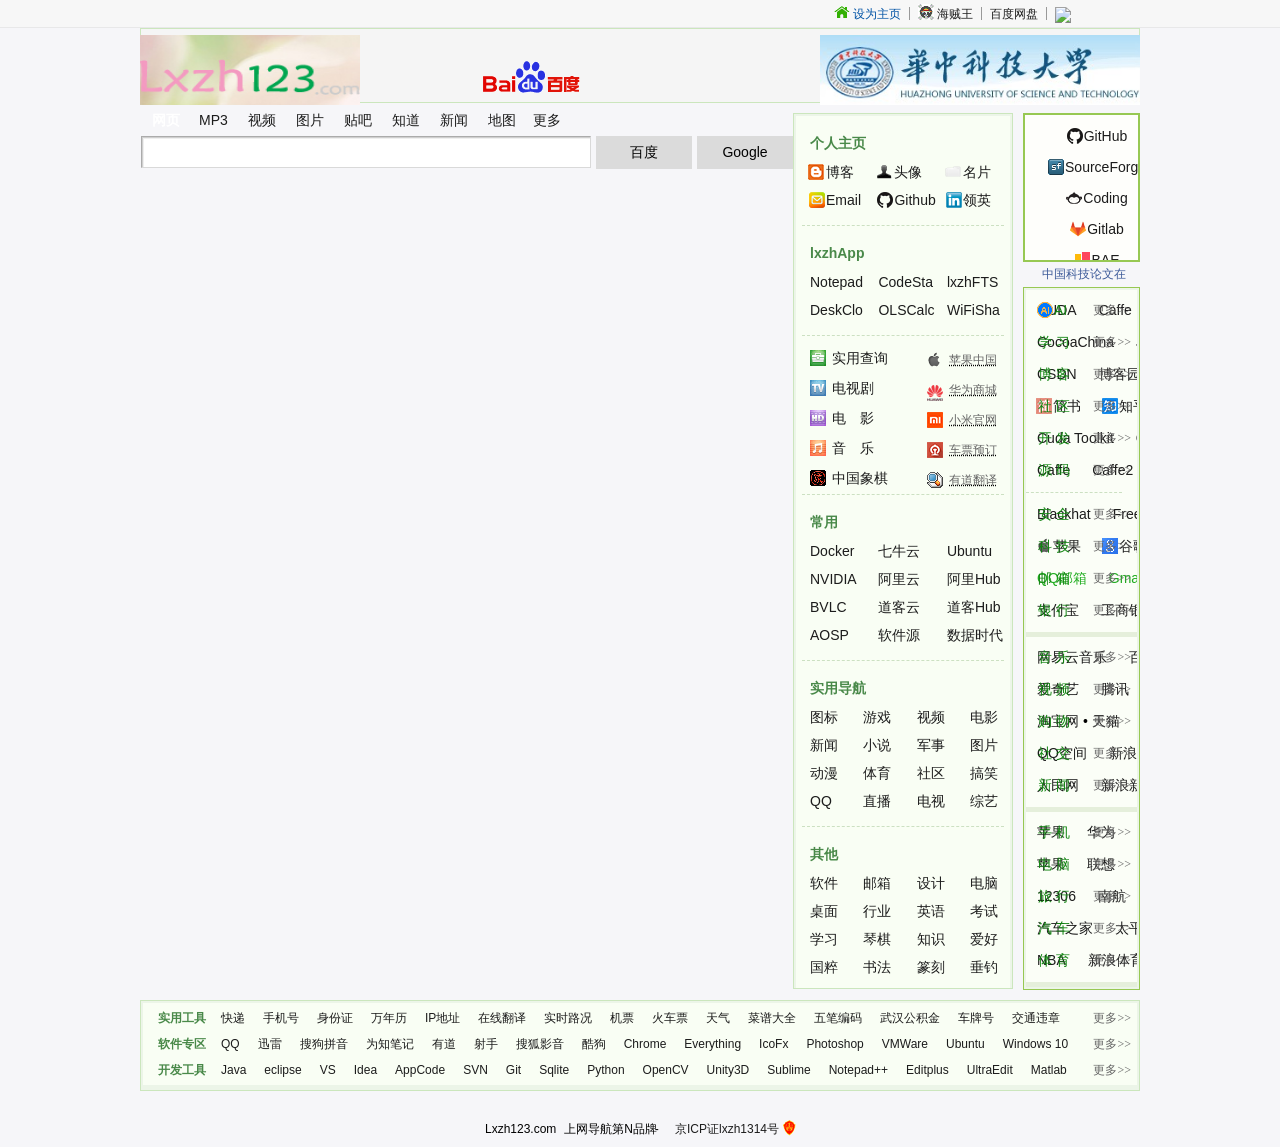
==== index.html @ 557d4f9e "remove huawei logo" ====
<!doctype html>
<html>
<head>
<meta http-equiv="Content-Type" content="text/html; charset=utf-8" />
<base target="_blank"></base>
<!--<base href="http://www.lxzh123.com/"></base>-->
<meta name="keywords" content="上网导航,网址大全,龙心之火的网址大全" />
<meta name="description" content="上网，从Lxzh123开始。">
<title>Lxzh123_上网从这里开始</title>

<link rel="stylesheet" type="text/css" href="css/main.css">
<script src="js/hao.js"></script>
<!--script src="http://s0.hao123img.com/index/js/hao_20120417.js"></script-->
<script>
var pageId = "hao123-indexnu"; 
var antic =(function(_){var A=((self!==top)||(!!window.opener))?1:0,$=encodeURIComponent(_.referrer);return{embed:A,ref:$}})(document);
Model.Global.UT && (Model.Global.UT.conf = {data: {level: 1,page: "index"}});
Model.Global.UT.send({type:"access",embed:antic.embed,ref:antic.ref,pageId:pageId});
</script> 
<script>
function searchGoogle(){
	var s= $("searchGroupInput");
	s.name="q";
	alert("123");
    document.searchGroupForm.action="http://www.google.com.hk/search";  
	document.searchGroupForm.method="get";
    document.searchGroupForm.submit();     
}
</script>
<meta name="360-site-verification" content="2e7af4d3f56caf834cfba0d3a001572e" />
</head>
<body>
<div class="box-userbar">
	<div class="box">
		 <div class="ft-l box-date">
        	<a href="http://app.baidu.com/365rili" title="点击查看万年历" hidefocus="true">
	        <ul id="dateBox"></ul>
            </a>
        </div>
        <div class="ft-r span-rows box-userbar_link">
		<span class="tc-blue"><a href="#"  onClick="this.style.behavior='url(#default#homepage)';this.setHomePage('http://www.lxzh123.com');" ><i class="i-home"></i>设为主页</a></span>
		<b class="space"></b>		
		<span><a target="_blank" href="http://www.iqiyi.com/lib/m_200067914.html" title="海贼王"><i class="i-onepiece"></i>海贼王</a></span>
		<b class="space"></b>
		<span><a target="_blank" href="http://pan.baidu.com/" title="百度网盘">百度网盘</a></span>
		<b class="space"></b>
		<span><a target="_blank" href="http://mail.qq.com/cgi-bin/qm_share?t=qm_mailme&email=lKWmp62soKykoqLU5eW69-v5" style="text-decoration:none;"><img src="http://rescdn.qqmail.com/zh_CN/htmledition/images/function/qm_open/ico_mailme_11.png"/></a></span>
		</div>
    </div>
</div>

<div class="box l-header" monkey="header">
	
	<div class="ft">
		<div class="ft-l l-header_l">
			<span  class="box-logo"> 
			<a href="http://www.lxzh123.com/" target="_blank"><img src="images/Logo.png" width="220" height="70" alt="龙心之火"></a>  
			</span>
		</div>
		
		<div class="ft-r l-header_r">
			<span  class="box-logo">  
			<a href="http://www.hust.edu.cn/" target="_blank">
				<img src="images/hust.png" width="320" height="70" alt="华中科技大学" border="0" style="display:block;">
			</a>  
			</span>
		</div>

		<!-- <div class="ft-m l-header_m">
		<span  class="box-logo">  
		<a href="http://www.huawei.com/" target="_blank"><img src="images/huawei_logo.jpg" width="262" height="70" alt="华为" border="0" style="display:block;"></a>  
		</span> -->
		<!-- </div> -->
	</div>
	<div class="box box-search clearfix">
    <div class="box-search_l">
        <a href="http://www.baidu.com/index.php" title="百度首页"><img id="searchGroupLogo" src="images/Baidu.png" width="97" height="32" alt="百度首页" /></a>
    </div>

    <dl class="box-search_c">
         <dt id="searchGroupTabs" class="box-search_tabs clearfix" monkey="search">
            <a class="cur" data-t="web" href="#" onClick="baidu.event.preventDefault(event)" hidefocus="true">网页</a>
            <a data-t="mp3" href="#" onClick="baidu.event.preventDefault(event)" hidefocus="true">MP3</a>
            <a data-t="video" href="#" onClick="baidu.event.preventDefault(event)" hidefocus="true">视频</a>
            <a data-t="image" href="#" onClick="baidu.event.preventDefault(event)" hidefocus="true">图片</a>
            <a data-t="tieba" href="#" onClick="baidu.event.preventDefault(event)" hidefocus="true">贴吧</a>
            <a data-t="zhidao" href="#" onClick="baidu.event.preventDefault(event)" hidefocus="true">知道</a>
            <a data-t="news" href="#" onClick="baidu.event.preventDefault(event)" hidefocus="true">新闻</a>
            <a data-t="map" href="#" onClick="baidu.event.preventDefault(event)" hidefocus="true">地图</a>
            <div class="box-search_more">
                <a id="searchGroupMoreTab" data-t="more" href="#" onClick="baidu.event.preventDefault(event)" hidefocus="true">更多</a>
            </div>
        </dt>
        <dd>
            <form id="searchGroupForm" action="http://www.baidu.com/s">
                <div class="box-search_input">
                    <b class="shadow-x"></b><b class="shadow-y"></b>
                    <input id="searchGroupInput" name="word" maxlength="100" type="text" autocomplete="off" />
                </div>
                <span class="corner box-search_btn clearfix"><b class="r"></b><b class="l"></b>
				<button id="searchGroupBtn" class="m" hidefocus="true" type="submit" action="http://www.baidu.com/s" onclick="location.href='http://www.baidu.com/s?word='+searchGroupInput.value">百度</button></span> 
				<span class="corner box-search_btn clearfix"><b class="r"></b><b class="l"></b>
				<button id="searchGroupGoogle" class="m" hidefocus="true" type="submit" action="http://www.gfsoso.com/q" onclick="location.href='http://www.gfsoso.com/?q='+searchGroupInput.value">Google</button></span> 
                <!--<span id="searchGroupParams" style="display:none">
				<input type="hidden" name="tn" value="sitehao123"></span>-->
                <span style="display:none" id="sugMonParam"></span>
            </form>
        </dd>
    </dl>
</div>

	<div class="box-fav b-edit" id="netsite" style="display:none"></div>
	<div class="box l-article clearfix">
		<div class="l-article_l">
			<div class="box-leftbar">
				<div class="box-leftbar_inner">
					
					<script>
						T.event.on(T.g("starBar"), "mouseover", function (e) {
							var e = e || window.event,
								el = e.target || e.srcElement;
							try {
								while (el && el.tagName.toUpperCase() != "LI") {
									el = el.parentNode;
								}
							} catch (e) {
							}
							if (!el) {
								return;
							}
							clearHover();
							T.addClass(el, "hover");
						});
						T.event.on(T.g("starBar"), "mouseout", function (e) {
							clearHover();
						});
						function clearHover() {
							var list = T.g("starBar").getElementsByTagName("li"),
								len = list.length,
								i = 0;
							for (; i < len; i++) {
								T.removeClass(list[i], "hover");
							}
						}
					</script>

					<dl class="corner box-sidebar" monkey="cool">
						<dt class="m"><span class="box-sidebar_title"><a href="personal/ljfresume.html" alt="个人简历">个人主页</a></span></dt>
							<dd class="m span-rows box-sidebar_app">
								<span class="infoa"><a class="infoa" href="http://blog.lxzh123.com"><i class="blog"></i>博客</a></span>
								<span class="infob"><a class="infob" href="personal/ljf_s.html"><i class="portrait"></i>头像</a></span>
								<span class="infoc"><a class="infoc" href="http://j.map.baidu.com/kiMcN"><i class="card"></i>名片</a></span>
							</dd>
							<dd class="m span-rows box-sidebar_app">
								<span class="infoa"><a class="infoa" href="http://mail.qq.com/cgi-bin/qm_share?t=qm_mailme&email=lKWmp62soKykoqLU5eW69-v5"><i class="qqmail"></i>Email</a></span>
								<span class="infob"><a class="infob" href="https://github.com/ljf1239848066"><i class="github"></i>Github</a></span>
								<span class="infoc"><a class="infoc" href="http://www.linkedin.com/in/jinfeng-lei-938574152/"><i class="linkedin"> </i>领英</a></span>
							</dd>
						</dl>
					</dl> 

					<div style="border-top:1px dashed #CCE0C2;margin:0 6px;line-height:0;height:0;font-size:0;"></div>
						<dl class="corner box-sidebar" monkey="cool">
							<dt class="m"><span class="box-sidebar_title"><a href="http://yun.baidu.com/#from=share_yun_logo">lxzhApp</a></span></dt>
								<dd class="m span-rows box-sidebar_app">
									<span><a href="http://pan.baidu.com/s/1gdFzUMJ">Notepad</a></span>
									<span><a href="http://pan.baidu.com/s/1o6A1Vz8">CodeSta</a></span>
									<span><a href="http://pan.baidu.com/s/1kTn71I3">lxzhFTS</a></span>
									<span><a href="http://pan.baidu.com/s/1ntC5RHv">DeskClo</a></span>
									<span><a href="http://pan.baidu.com/s/1ntBPVyL">OLSCalc</a></span>
									<span><a href="http://pan.baidu.com/s/1o6yqFeM">WiFiSha</a></span>
								</dd>
							</dl>
						</dl>
					
					<div style="border-top:1px dashed #CCE0C2;margin:0 6px;line-height:0;height:0;font-size:0;"></div>	
						<ul id="starBar" class="m box-starbar" monkey="star">
							<li><em><a href="http://life.hao123.com"><i class="i-tool"></i>实用查询</a></em>
							<acronym title=""><a href="http://www.apple.com/cn/"><i class="apple"></i>苹果中国</a></acronym></li>
							<li><em><a href="http://v.hao123.com/tv/"><i class="i-tv"></i>电视剧</a></em>
							<acronym title=""><a href="https://www.vmall.com"><i class="huawei"></i>华为商城</a></acronym></li>
							<li><em><a href="http://v.hao123.com/movie/"><i class="i-movie"></i>电　影</a></em>
							<acronym title=""><a href="http://www.xiaomi.com"><i class="mi"></i>小米官网</a></acronym></li>
							<li><em><a href="http://music.hao123.com/"><i class="i-music"></i>音　乐</a></em>
							<acronym title=""><a href="http://www.12306.cn/mormhweb/"><i class="train"></i>车票预订</a></acronym></li>
							<li><em><a href="http://www.4399.com/flash/36944_3.htm"><i class="chess"></i>中国象棋</a></em>
							<acronym title=""><a href="http://fanyi.youdao.com/"><i class="dic"></i>有道翻译</a></acronym></li>
						</ul>
					<div >

					<div style="border-top:1px dashed #CCE0C2;margin:0 6px;line-height:0;height:0;font-size:0;"></div>
						<dl class="corner box-sidebar" monkey="cool">
							<dt class="m"><span class="box-sidebar_title"><a href="https://hub.docker.com/">常用</a></span></dt>
								<dd class="m span-rows box-sidebar_app">
									<span><a href="https://hub.docker.com/">Docker</a></span>
									<span><a href="https://portal.qiniu.com/create">七牛云</a></span>
									<span><a href="https://www.ubuntu.com/">Ubuntu</a></span>

									<span><a href="https://hub.docker.com/u/nvidia/">NVIDIA</a></span>
									<span><a href="https://www.aliyun.com/">阿里云</a></span>	
									<span><a href="https://dev.aliyun.com/search.html">阿里Hub</a></span>

									<span><a href="https://hub.docker.com/u/bvlc/">BVLC</a></span>
									<span><a href="https://dashboard.daocloud.io/">道客云</a></span>
									<span><a href="https://hub.daocloud.io/">道客Hub</a></span>
									
									<span><a href="https://hub.docker.com/r/kylemanna/aosp/">AOSP</a></span>
									<span><a href="http://blog.csdn.net/u010053463/article/details/49300625">软件源</a></span>
									<span><a href="http://www.sjera.com/">数据时代</a></span>
								</dd>
							</dl>
						</dl>

					<div style="border-top:1px dashed #CCE0C2;margin:0 6px;line-height:0;height:0;font-size:0;"></div>
						<dl class="corner box-sidebar" monkey="cool">
							<dt class="m"><span class="box-sidebar_title"><a href="http://www.hao123.com/menu_ylxx">实用导航</a></span></dt>
							<dd class="m span-rows box-sidebar_content">
								<span><a href="http://sc.chinaz.com/tubiao/">图标</a></span>
								<span><a href="http://www.hao123.com/game">游戏</a></span>
								<span><a href="http://www.hao123.com/video">视频</a></span>
								<span><a href="http://v.hao123.com/movie/">电影</a></span>
								<span><a href="http://www.hao123.com/news">新闻</a></span>
								<span><a href="http://book.hao123.com/">小说</a></span>
								<span><a href="http://www.hao123.com/junshi">军事</a></span>
								<span><a href="http://www.hao123.com/image">图片</a></span>
								<span><a href="http://dongman.hao123.com/">动漫</a></span>
								<span><a href="http://www.hao123.com/sport">体育</a></span>
								<span><a href="http://www.hao123.com/shequ">社区</a></span>
								<span><a href="http://www.hao123.com/gaoxiao">搞笑</a></span>
								<span><a href="http://www.hao123.com/qq">QQ</a></span>
								<span><a href="http://www.hao123.com/live.htm">直播</a></span>
								<span><a href="http://v.hao123.com/tv/">电视</a></span>
								<span><a href="http://zongyi.hao123.com/">综艺</a></span>
							</dd>
						</dl>
						<div style="border-top:1px dashed #CCE0C2;margin:0 6px;line-height:0;height:0;font-size:0;"></div>
							<dl class="corner box-sidebar box-sidebar_last" monkey="cool">
								<dt class="m"><span class="box-sidebar_title"><a href="http://www.hao123.com/menu_other">其他</a></span></dt>
								<dd class="m span-rows box-sidebar_content">
									<span><a href="http://life.hao123.com/soft.html">软件</a></span>
									<span><a href="http://www.hao123.com/mail">邮箱</a></span>
									<span><a href="http://www.hao123.com/sheji">设计</a></span>
									<span><a href="http://www.hao123.com/hardware">电脑</a></span>
									<span><a href="http://www.hao123.com/desktop">桌面</a></span>
									<span><a href="http://www.hao123.com/zhiye">行业</a></span>
									<span><a href="http://www.hao123.com/campuseng">英语</a></span>
									<span><a href="http://www.hao123.com/exam">考试</a></span>
									<span><a href="http://www.hao123.com/eduhtm_qyqx">学习</a></span>
									<span><a href="http://www.hao123.com/yisiu">琴棋</a></span>
									<span><a href="http://www.hao123.com/wendang">知识</a></span>
									<span><a href="http://www.hao123.com/aihao">爱好</a></span>
									<span><a href="http://www.zhgc.com/index.asp">国粹</a></span>
									<span><a href="http://www.ccagov.com.cn/">书法</a></span>
									<span><a href="http://bbs.zgzkw.com/">篆刻</a></span>
									<span><a href="http://www.dy18023.com/">垂钓</a></span>
								</dd>
							</dl>				
					</div>
				</div>
			</div>
		</div>
		<div class="l-article_r">
			<div class="corner box-hot" monkey="hot">
				<div class="m span-rows box-hot_content">
					<span><a href="https://github.com/"><i class="github"></i>GitHub</a></span>
					<span><a href="http://sourceforge.net/"><i class="sourceforge"></i>SourceForge</a></span>
					<span><a href="https://coding.net"><i class="coding"></i>Coding</a></span>
					<span><a href="https://gitlab.com/"><i class="gitlab"></i>Gitlab</a></span>
					<span><a href="http://developer.baidu.com/"><i class="bae"></i>BAE</a></span>
					<span><a href="https://bitbucket.org"><i class="bitbucket"></i>BitBucket</a></span>
					
					<span><a href="http://www.baidu.com/"><i class="baidu"></i>百度</a></span>
					<span><a href="https://www.google.com.hk/"><i class="google"></i>谷歌</a></span>
					<span><a href="http://www.360sosou.com/"><i class="qihusoso"></i>好搜</a></span>
					<span><a href="http://www.sina.com.cn/"><i class="sina"></i>新浪</a></span>
					<span><a href="http://www.sohu.com/"><i class="sohu"></i>搜狐</a></span>
					<span><a href="http://www.163.com/"><i class="wangyi"></i>网易</a></span>
					
					<div style="border-top:1px dashed #CCE0C2;margin:5px 15px 6px 0;"></div>

					<span><a href="http://www.jd.com/"><i class="jd"></i>京东</a></span>
					<span><a href="https://www.taobao.com/"><i class="taobao"></i>淘宝</a></span>
					<span><a href="http://www.meituan.com/"><i class="meituan"></i>美团</a></span>
					<span><a href="http://translate.google.cn/"><i class="googletranslate"></i>翻译</a></span>
					<span><a href="http://fanyi.youdao.com/"><i class="youdao"></i>有道</a></span>
					<span><a href="http://www.10010.com/"><i class="liantong"></i>联通</a></span>
					
					<span><a href="https://mail.qq.com/" class="tc-green"><i class="qqmail"></i>邮箱</a></span>
					<span><a href="http://map.baidu.com/" class="tc-green"><i class="baidumap"></i>地图</a></span>
					<span><a href="http://www.weather.com.cn/" class="tc-green"><i class="weather"></i>天气</a></span>
					<span><a href="http://www.hao123.com/kdcx" class="tc-green"><i class="kuaidi"></i>快递</a></span>
					<span><a href="http://www.58.com/" class="tc-green"><i class="tongcheng"></i>同城</a></span>
					<span><a href="http://www.12306.cn/mormhweb/" class="tc-green"><i class="tielu"></i>12306</a></span>
					
				<!-- 
					<span><a href='http://www.hust.edu.cn/' target="_blank">华科大</a></span>
					<span><a href='http://www.lib.hust.edu.cn/index.nsf/index?openform' target='_blank'>图书馆</a></span>
					<span><a href='http://ftp.lib.hust.edu.cn/screens/opac.html' target='_blank'>公共查询系统</a></span>
					<span><a href='http://hub.hust.edu.cn/' target='_blank'>Hub系统</a></span>
					<span><a href='http://hudbt.hust.edu.cn/' target='_blank'>蝴蝶 HUDBT</a></span>
					<span><a href="http://www.hustonline.net/" class="">华中大在线</a></span>
					
					<span><a href="http://msdn.microsoft.com/library" class="">MSDN官网</a></span>
					<span><a href="http://www.oracle.com/cn/index.html" class="">Oracle中国</a></span>
					<span><a href="http://www.adobe.com/cn/" class="">Adobe中国</a></span>
					<span><a href="http://www.microsoft.com/en-us/default.aspx" class="">微软中国</a></span>
					<span><a href="http://www.php100.com/" class="">PHP100中文网</a></span>
					<span><a href="http://www.lenovo.com.cn/" class="">联想官网</a></span>
					
					<span><a href="http://www.baidu.com/" class="">百　度</a></span>
					<span><a href="http://www.gfsoso.com/" class="">谷　歌</a></span>
					<span><a href="http://www.sina.com.cn/" class="">新　浪</a></span>
					<span><a href="http://weibo.com/" class="">新浪微博</a></span>
					<span>
						<a href="http://www.qq.com/" class="hot-item-left em">腾讯</a>&#8226;
						<a href="http://qzone.qq.com/" class="hot-item-right em">QQ空间</a>
					</span>
					<span><a href="http://www.renren.com/" class="">人 人 网</a></span>
					
					<span><a href="http://www.taobao.com/" class="">淘宝网</a></span>
					<span><a href="http://life.hao123.com" class="">实用查询</a></span>
					<span><a href="http://www.hao123.com/ss/fy.htm" class="">在线翻译</a></span>
					<span><a href="http://v.hao123.com/tv/" class="">电视剧</a></span>
					<span><a href="http://v.hao123.com/movie/" class="">电影</a></span>
					<span><a href="http://music.hao123.com/" class="">音乐</a></span>
					
					<div style="border-top:1px dashed #CCE0C2;margin:5px 15px 6px 0;"></div>
					
					<span><a href="http://www.12306.cn/mormhweb/" class="tc-green">12306</a></span>
					<span><a href="http://www.weather.com.cn/" class="tc-green">中国天气网</a></span>
					<span><a href="http://fanyi.youdao.com/" class="tc-green">有道翻译</a></span>
					<span><a href="http://www.hao123.com/kdcx" class="tc-green">快递查询</a></span>
					<span><a href="http://www.10010.com/" class="tc-green">联通营业厅</a></span>
					<span><a href="http://www.ctrip.com/" class="tc-green">携程旅游</a></span>
					 -->
				</div>
			</div>

			<div class="span-rows box-adbar" monkey="ad">			
				<span><a href='http://www.paper.edu.cn/' target='_blank'>中国科技论文在线</a></span>
				<span><a href='http://www.cnki.com.cn/index.htm' target='_blank'>中国知网</a></span>
				<span><a href='http://scholar.google.com/' target='_blank'>谷歌学术搜索</a></span>
				<span><a href="http://www.hust.edu.cn/" target='_blank'>华中科技大学</a></span>
				<span><a href='http://www.paper.edu.cn/index.php/default/releasepaper/subject/430/材料科学' target='_blank'>材料科学</a></span>
				<span><a href='http://www.chinaitlab.com/ ' target='_blank'>中国IT实验室</a></span>		
			</div>
			<!-- sort 开始 -->
			<div class="box-sort" monkey="cool">
				<ul class="m span-rows box-sort_content">
					<li>
							<span class="box-sort_title"><a href="https://baike.baidu.com/item/人工智能/9180?fr=aladdin&fromid=25417&fromtitle=AI"><i class="ai"></i>AI</a></span>
							<span class="box-sort_more"><a href="tags.html">更多>></a></span>
							<span><a href="http://docs.nvidia.com/cuda/index.html">CUDA</a></span>
							<span><a href="http://caffe.berkeleyvision.org">Caffe</a></span>
							<span><a href="https://caffe2.ai/">Caffe2</a></span>
							<span><a href="http://www.tensorflow.org/">Tensorflow</a></span>
							<span><a href="http://mxnet.incubator.apache.org/">MxNet</a></span>
							<span><a href="http://pytorch.org/">PyTorch</a></span>
							<span><a href="http://cntk.codeplex.com/">CNTK</a></span>
							<span><a href="https://developer.nvidia.com/digits/">Digist</a></span>
							<span><a href="http://deeplearning.net/software/theano/">Theano</a></span>
							<span><a href="http://torch.ch/">Torch </a></span>
							<span><a href="app/netscope/quickstart.html">Netscope</a></span>
					</li>
					<li>
						<span class="box-sort_title"><a href="http://www.hao123.com/game">学 习</a></span>
						<span class="box-sort_more"><a href="http://www.hao123.com/eduhtm_qyqx">更多>></a></span>
						<span><a href="http://www.cocoachina.com/">CocoaChina</a></span>
						<span><a href="http://www.java3z.com/cwbwebhome/index.html">Java</a></span>
						<span><a href="http://www.cyuyan.com.cn/">C语言</a></span>
						<span><a href="http://www.cplusplus.com/">C++</a></span>
						<span><a href="http://www.studycs.com/html/index.html">C#</a></span>
						<span><a href="http://www.w3school.com.cn/">HTML</a></span>
						<span><a href="http://www.android-study.com/">Android</a></span>
						<span><a href="http://www.ilovematlab.cn/forum.php">Matlab</a></span>
						<span><a href="http://msdn.microsoft.com/zh-cn/windowsphone/">WP8 </a></span>
						<span><a href="http://technet.microsoft.com/zh-cn/sqlserver/default.aspx ">SQL Server</a></span>
						<!--  <span><a href="http://www.k7000.com/ ">UG学堂</a></span>  -->
					</li>
					<li>
						<span class="box-sort_title"><a href="http://blog.lxzh123.com/">博 客</a></span>
						<span class="box-sort_more"><a href="http://www.baidu.com/s?word=blog">更多>></a></span>
						<span><a href="http://www.csdn.net/">CSDN</a></span>
						<span><a href="http://www.cnblogs.com/">博客园</a></span>
						<span><a href="http://www.51cto.com/">51CTO</a></span>
						<span><a href="http://www.iteye.com/">ITeye</a></span>
						<span><a href="http://blog.chinaunix.net/">ChinaUnix</a></span>
						<span>
							<a href="http://www.eoeandroid.com/portal.php">Android</a>
							<b class="space"></b>
							<a href="http://ios.eoe.cn/portal.php">IOS</a>
						</span>
						<span><a href="http://www.apkbus.com/">APKBUS</a></span>
						<span><a href="http://programmer.org.cn/">Programmer</a></span>
					</li>
					<li>
						<span class="box-sort_title"><a href="https://www.zhihu.com/">社 区</a></span>
						<span class="box-sort_more"><a href="http://www.baidu.com/s?word=blog">更多>></a></span>
						<span><a href="http://www.jianshu.com/"><i class="jianshu"></i>简书</a></span>
						<span><a href="https://www.zhihu.com/"><i class="zhihu"></i>知乎</a></span>
						<span><a href="https://juejin.im/">掘金</a></span>
						<span><a href="http://36kr.com/">36氪</a></span>
						<span><a href="http://www.ruguoapp.com/">即刻</a></span>
						<span><a href="https://stackoverflow.com/">Stack Overflow</a></span>
						<span><a href="https://segmentfault.com/">SegmentFault</a></span>
						<span><a href="http://www.codeproject.com/">Code Project</a></span>
					</li>
					<li>
						<span class="box-sort_title"><a href="https://www.zhihu.com/">开 发</a></span>
						<span class="box-sort_more"><a href="http://www.baidu.com/s?word=blog">更多>></a></span>
						<span><a href="http://docs.nvidia.com/cuda/">Cuda Toolkit</a></span>
						<span><a href="http://www.cplusplus.com/doc/tutorial/">C++</a></span>
						<span><a href="https://www.python.org/doc/">Python</a></span>
						<span><a href="https://docs.oracle.com/javase/9/">Java</a></span>
						<span><a href="https://msdn.microsoft.com/zh-cn/library/mt481462(v=vs.110).aspx">C#</a></span>
						<span><a href="http://www.cocos2d-x.org/docs/api-ref/">cocos2d</a></span>
						<span><a href="https://developer.android.google.cn/index.html">Android</a></span>
						<span><a href="https://developer.apple.com/">Apple</a></span>
						<span><a href="https://developer.microsoft.com/zh-cn/">Microsoft</a></span>
						<span><a href="https://hexo.io/docs/">Hexo</a></span>
					</li>
					<li>
						<span class="box-sort_title"><a href="https://www.zhihu.com/">源 码</a></span>
						<span class="box-sort_more"><a href="https://github.com">更多>></a></span>
						<span><a href="https://github.com/BVLC/caffe">Caffe</a></span>
						<span><a href="https://github.com/caffe2/caffe2">Caffe2</a></span>
						<span><a href="https://github.com/NVIDIA/caffe">NV Caffe</a></span>
						<span><a href="https://github.com/tensorflow/tensorflow">Tensorflow</a></span>
						<span><a href="https://github.com/apache/incubator-mxnet">MxNet</a></span>
						<span><a href="https://androidos.codingsky.com">Android</a></span>
						<span><a href="https://opensource.apple.com">MacOS</a></span>
						<span><a href="https://github.com/tensorflow/tensorflow/tree/master/tensorflow/contrib/lite">TF Lite</a></span>
						<span><a href="https://github.com/facebook/react-native">React</a></span>
					</li>

					<div style="border-top:1px dashed #CCE0C2;margin:5px 15px 6px 0;"></div>

					<li>
						<span class="box-sort_title"><a href="http://cve.scap.org.cn">安 全</a></span>
						<span class="box-sort_more"><a href="http://cve.mitre.org">更多>></a></span>
						<span><a href="https://www.blackhat.com">Blackhat</a></span>
						<span><a href="http://www.freebuf.com">Freebuf</a></span>
						<span><a href="https://www.vulbox.com">漏洞盒子</a></span>
						<span><a href="https://www.anquanke.com">安全客</a></span>
						<span><a href="https://www.pediy.com">看雪学院</a></span>
						<span><a href="http://www.cnnvd.org.cn">CNNVD</a></span>
						<span><a href="https://greysec.net/">GreySec</a></span>
						<span><a href="https://hackforums.net/">Hack Forums</a></span>
						
					</li>
					<li>
						<span class="box-sort_title"><a href="http://www.hao123.com/s?word=IT">科 技</a></span>
						<span class="box-sort_more"><a href="http://www.baidu.com/s?word=IT">更多>></a></span>
						<span><a href="http://www.apple.com/"><i class="apple-1"></i>苹果</a></span>
						<span><a href="http://www.google.com.hk/"><i class="google"></i>谷歌</a></span>
						<span><a href="http://www.microsoft.com/"><i class="microsoft"></i>微软</a></span>
						<span><a href="http://www.qq.com/"><i class="tencent"></i>腾讯</a></span>
						<span><a href="http://www.baidu.com/"><i class="baidu"></i>百度</a></span>
						<span><a href="http://www.huawei.com/"><i class="huawei"></i>华为</a></span>
						<span><a href="http://www.sohu.com/"><i class="sohu"></i>搜狐</a></span>
						<span><a href="http://www.163.com/"><i class="wangyi"></i>网易</a></span>
						<span><a href="https://weibo.com"><i class="sina"></i>新浪</a></span>
						<span><a href="http://www.taobao.com/"><i class="taobao"></i>淘宝</a></span>
					</li>
					<li>
						<span class="box-sort_title"><a href="http://www.hao123.com/mail"> 邮 箱</a></span>
						<span class="box-sort_more"><a href="http://www.hao123.com/mail">更多>></a></span>
						<span><a href="http://mail.qq.com/" class="tc-green">QQ邮箱</a></span>
						<span><a href="https://mail.google.com/" class="tc-green">Gmail</a></span>
						<span><a href="http://mail.163.com/" class="tc-green">163邮箱</a></span>
						<span><a href="http://mail.126.com/">126邮箱</a></span>
						<span><a href="http://www.hotmail.com/">Hotmail</a></span>
						<span><a href="http://exmail.qq.com/login">企业邮箱</a></span>
						<span><a href="http://mail.sina.com.cn/">新浪邮箱</a></span>
						<span><a href="http://mail.10086.cn/">139邮箱</a></span>
					</li>
					<li>
						<span class="box-sort_title"><a href="http://www.hao123.com/bank">银 行</a></span><span class="box-sort_more"><a href="http://www.hao123.com/bank">更多>></a></span>
						<span><a href="http://www.alipay.com/">支付宝</a></span>
						<span><a href="http://www.icbc.com.cn/">工商银行</a></span>
						<span><a href="http://www.boc.cn/">中国银行</a></span>
						<span><a href="http://www.ccb.com/">建设银行</a></span>
						<span><a href="http://www.abchina.com/">农业银行</a></span>
						<span><a href="http://www.psbc.com/portal/zh_CN/index.html">邮政储蓄银行</a></span>
						<span><a href="http://www.cmbchina.com/">招商银行</a></span>
						<span><a href="http://www.bankcomm.com/">交通银行</a></span>
					</li>
				</ul>
				<ul class="m span-rows box-sort_content">
					<li>
						<span class="box-sort_title"><a href="http://music.hao123.com/">音 乐</a></span>
						<span class="box-sort_more"><a href="http://music.hao123.com/">更多>></a></span>
						<span><a href="http://music.163.com/">网易云音乐</a></span>
						<span><a href="http://music.baidu.com/">百度音乐</a></span>
						<span><a href="http://www.kugou.com/">酷狗音乐</a></span>
						<span><a href="http://www.kuwo.cn/">酷我音乐</a></span>
						<span><a href="http://y.qq.com/">QQ音乐</a></span>
						<span><a href="http://www.ximalaya.com/">喜马拉雅</a></span>
						<span><a href="http://www.yinyuetai.com/">音悦台</a></span>
						<span><a href="http://yuedu.fm/">悦读FM</a></span>
					</li>
					<li>
						<span class="box-sort_title"><a href="http://www.hao123.com/video">视 频</a></span>
						<span class="box-sort_more"><a href="http://www.hao123.com/video">更多>></a></span>
						<span><a href="http://www.iqiyi.com/">爱奇艺</a></span>
						<span><a href="http://v.qq.com/">腾讯</a></span>
						<span><a href="http://www.youku.com/">优酷网</a></span>
						<span><a href="http://tv.sohu.com/">搜狐</a></span>
						<span><a href="http://www.tudou.com/">土豆网</a></span>
						<span><a href="http://www.pptv.com/">PPTV</a></span>
						<span><a href="http://www.xunlei.com/">迅雷</a></span>
						<span><a href="http://www.bttiantang.com/">BT天堂</a></span>
						<span><a href="https://www.youtube.com/">YouTube</a></span>
					</li>
					<li>
						<span class="box-sort_title"><a href="http://gouwu.hao123.com/">购 物</a></span>
						<span class="box-sort_more"><a href="http://gouwu.hao123.com/">更多>></a></span>
						<span>
							<a href="http://www.taobao.com/" class="sort-item-left">淘宝网</a>&#8226;
							<a href="http://www.tmall.com/" class="sort-item-right">天猫</a>
						</span>
						<span><a href="http://www.jd.com/">京东商城</a></span>
						<span><a href="http://www.amazon.cn/">亚马逊</a></span>
						<span><a href="http://www.gome.com.cn/">国美在线</a></span>
						<span><a href="http://www.suning.com/">苏宁易购</a></span>
						<span><a href="http://www.meituan.com/">美团网</a></span>
						<span><a href="http://www.nuomi.com/">百度糯米</a></span>
						<span><a href="http://www.dangdang.com/">当当网</a></span>
					</li>
					
					<li>
						<span class="box-sort_title"><a href="http://www.hao123.com/shequ">社 交</a></span>
						<span class="box-sort_more"><a href="http://www.hao123.com/shequ">更多>></a></span>
						<span><a href="http://qzone.qq.com/">QQ空间</a></span>
						<span><a href="http://weibo.com/">新浪微博</a></span>
						<span><a href="http://www.renren.com/">人人网</a></span>
						<span><a href="http://www.facebook.com/">Facebook</a></span>
						<span><a href="https://twitter.com/">Twitter</a></span>
						<span><a href="http://www.diandian.com/">点点网</a></span>
						<span><a href="http://tieba.baidu.com/">百度贴吧</a></span>
						<span><a href="http://www.newsmth.net/nForum/#!mainpage">水木社区</a></span>
					</li>
					<li>
						<span class="box-sort_title"><a href="http://www.hao123.com/news">新 闻</a></span>
						<span class="box-sort_more"><a href="http://www.hao123.com/stocknew.htm">更多>></a></span>
						<span><a href="http://www.people.com.cn/">人民网</a></span>
						<span><a href="http://news.sina.com.cn/">新浪新闻</a></span>
						<span><a href="http://news.qq.com/">腾讯新闻</a></span>
						<span><a href="http://news.sohu.com/">搜狐新闻</a></span>
						<span><a href="http://www.huanqiu.com/">环球网</a></span>
						<span><a href="http://cn.reuters.com/">路透中文网</a></span>
						<span><a href="http://www.gov.cn/">中国政府网</a></span>
						<span><a href="http://news.ifeng.com/">凤凰资讯</a></span>
					</li>
				</ul>
				<ul class="m span-rows box-sort_content">
					<li>
						<span class="box-sort_title"><a href="http://www.hao123.com/mobile">手 机</a></span>
						<span class="box-sort_more"><a href="http://www.hao123.com/mobile">更多>></a></span>
						<span><a href="http://www.apple.com/cn/iphone/">苹果</a></span>
						<span><a href="http://www.vmall.com/">华为</a></span>
						<span><a href="http://www.mi.com/">小米</a></span>
						<span><a href="http://www.samsung.com/cn/consumer/mobile-phones/smart-phone/">三星</a></span>
						<span><a href="http://www.meizu.com/">魅族</a></span>
						<span>
							<a href="http://www.vivo.com.cn/" class="sort-item-left">vivo</a>&#8226;
							<a href="http://www.oppo.com/cn/" class="sort-item-right">oppo</a>
						</span>
						<span><a href="http://www.oneplus.cn/">一加</a></span>
						<span><a href="http://www.smartisan.com/">锤子</a></span>
						<span><a href="http://www.htc.com/cn/">HTC</a></span>
						<span><a href="http://www.lenovo.com.cn/">联想</a></span>
						<span><a href="http://www.ztedevice.com.cn/">中兴</a></span>
						<span><a href="http://www.coolpad.com/">酷派</a></span>
						<!-- <span><a href="http://www.lemall.com/phone.html/">乐视</a></span>
						<span><a href="http://www.xiaolajiao.com">小辣椒</a></span>  -->
					</li>
					<li>
						<span class="box-sort_title"><a href="http://www.hao123.com/hardware">电 脑</a></span>
						<span class="box-sort_more"><a href="http://www.hao123.com/hardware">更多>></a></span>
						<span><a href="http://www.apple.com.cn/ ">苹果</a></span>
						<span><a href="http://www.lenovo.com.cn/">联想</a></span>
						<span><a href="http://www.asus.com.cn/">华硕</a></span>
						<span><a href="http://www.acer.com.cn/">宏基</a></span>
						<span><a href="http://www.dell.com.cn/">戴尔</a></span>
						<span><a href="http://www.hp.com/">惠普</a></span>
						<span><a href="http://www.zol.com.cn/">中关村</a></span>
						<span><a href="http://www.pconline.com.cn/">太平洋</a></span>
						<span><a href="http://tech.sina.com.cn/digital/">新浪数码</a></span>
						<span><a href="http://www.pcpop.com/">泡泡网</a></span>
						<span><a href="http://www.it168.com/ ">IT168</a></span>
					</li>
					<li>
						<span class="box-sort_title"><a href="http://lvyou.hao123.com/">旅 行</a></span>
						<span class="box-sort_more"><a href="http://lvyou.hao123.com/">更多>></a></span>
						<span><a href="http://www.12306.cn/">12306 </a></span>
						<span><a href="http://www.csair.com/cn/index.shtml">南航 </a></span>
						<span><a href="http://www.qunar.com/">去哪儿网</a></span>
						<span><a href="http://www.lvmama.com/">驴妈妈旅游</a></span>
						<span><a href="http://www.elong.com/">艺龙网</a></span>
						<span><a href="http://www.ctrip.com/">携程旅行网</a></span>
						<span><a href="http://www.alitrip.com/">阿狸旅行</a></span>
						<span><a href="http://lvyou.baidu.com/">百度旅游</a></span>
						<span><a href="http://www.ilvxing.com/">爱旅游</a></span>

					</li>
					<li>
						<span class="box-sort_title"><a href="http://www.hao123.com/auto">汽 车</a></span>
						<span class="box-sort_more"><a href="http://www.hao123.com/auto">更多>></a></span>
						<span><a href="http://www.autohome.com.cn/">汽车之家</a></span>
						<span><a href="http://www.pcauto.com.cn/">太平洋汽车</a></span>
						<span><a href="http://auto.sina.com.cn/">新浪汽车</a></span>
						<span><a href="http://www.bitauto.com/?WT.mc_id=hao123kz">易车网</a></span>
						<span><a href="http://www.xcar.com.cn/">爱卡汽车</a></span>
						<span><a href="http://auto.sohu.com/">搜狐汽车</a></span>
						<span><a href="http://www.cheshi.com/">网上车市</a></span>
						<span><a href="http://auto.ifeng.com/">凤凰汽车</a></span>
					</li>
					<li>
						<span class="box-sort_title"><a href="http://www.hao123.com/sport">体 育</a></span>
						<span class="box-sort_more"><a href="http://www.hao123.com/sport">更多>></a></span>
						
						<span><a href="http://china.nba.com/">NBA</a></span>
						<span>
							<a href="http://sports.sina.com.cn/" class="sort-item-left">新浪体育</a>&#8226;
							<a href="http://sports.sina.com.cn/nba/" class="sort-item-right">NBA</a></span>
							
						<span><a href="http://sports.qq.com/">腾讯体育</a></span>
						<span><a href="http://sports.sohu.com/">搜狐体育</a></span>
						<span><a href="http://sports.cntv.cn/">CCTV5直播</a></span>
						<span><a href="http://sports.163.com/">网易体育</a></span>
						<span><a href="http://sports.cn.yahoo.com/">雅虎体育</a></span>
						<span><a href="http://www.bokett.com/tt/bottw.asp">国球网</a></span>
					</li>
				</ul> 
			</div>
			<!-- sort结束 -->
		</div>
	</div>

	<div class="box box-bottom" monkey="footer">
		<div class="box-tools">
			<ul class="m span-rows box-tools_content">
				<li>
					<span class="box-tools_title"><a href="http://life.hao123.com/">实用工具</a></span>
					<span class="box-tools_more"><a href="http://life.hao123.com/">更多>></a></span>
					<span><a href="/haoserver/kuaidi.htm">快递</a></span>
					<span><a href="http://cn.hao123.com/sjhmcx">手机号</a></span>
					<span><a href="http://app.baidu.com/ip138_id/index.asp">身份证</a></span>
					<span><a href="http://cn.hao123.com/rili">万年历</a></span>
					<span><a href="http://www.ip138.com/">IP地址</a></span>
					<span><a href="http://www.hao123.com/ss/fy.htm">在线翻译</a></span>
					<span><a href="http://map.baidu.com/fwmap/zt/traffic/index.html">实时路况</a></span>
					<span><a href="http://www.qunar.com/">机票</a></span>
					<span><a href="http://www.12306.cn/mormhweb/">火车票</a></span>
					<span><a href="http://www.weather.com.cn/static/html/weather.shtml">天气</a></span>
					<span><a href="http://tools.2345.com/meishi/">菜谱大全</a></span>
					<span><a href="http://www.52wubi.com/wbbmcx/">五笔编码</a></span>
					<span><a href="http://www.whgjj.org.cn/">武汉公积金</a></span>
					<span><a href="http://tools.2345.com/carlist.htm/">车牌号</a></span>
					<span><a href="http://www.whjg.gov.cn:8082/wzxxcx/query/carQuery.jsp">交通违章</a></span>
				</li>
				<li>
					<span class="box-tools_title"><a href="http://life.hao123.com/soft.html">软件专区</a></span>
					<span class="box-tools_more"><a href="http://life.hao123.com/soft.html">更多>></a></span>
					<span><a href="http://im.qq.com">QQ</a></span>
					<span><a href="http://dl.xunlei.com/">迅雷</a></span>
					<span><a href="http://pinyin.sogou.com/">搜狗拼音</a></span>
					<span><a href="http://www.wiz.cn">为知笔记</a></span>
					<span><a href="http://cidian.youdao.com">有道</a></span>
					<span><a href="http://splayer.org">射手</a></span>
					<span><a href="http://tv.sohu.com/app/">搜狐影音</a></span>
					<span><a href="http://download.kugou.com">酷狗</a></span>
					<span><a href="http://www.google.cn/chrome">Chrome</a></span>
					<span><a href="http://www.voidtools.com">Everything</a></span>
					<span><a href="http://icofx.ro">IcoFx</a></span>
					<span><a href="http://www.skycn.com/soft/37757.html">Photoshop</a></span>
					<span><a href="https://my.vmware.com/web/vmware/info/slug/desktop_end_user_computing/vmware_fusion/7_0?wd=&eqid=c2a4897700008bf70000000355ba3c6f">VMWare</a></span>
					<span><a href="https://www.ubuntu.com/download/alternative-downloads">Ubuntu</a></span>
					<span><a href="http://bbs.pcbeta.com/viewthread-1655405-1-1.html">Windows 10</a></span>
				</li>
				<li>
					<span class="box-tools_title"><a href="http://life.hao123.com/soft.html">开发工具</a></span>
					<span class="box-tools_more"><a href="http://life.hao123.com/soft.html">更多>></a></span>
					<span><a href="http://www.oracle.com/technetwork/java/javase/downloads/jdk8-downloads-2133151.html">Java</a></span>
					<span><a href="http://www.eclipse.org/">eclipse</a></span>
					<span><a href="https://www.visualstudio.com/downloads/download-visual-studio-vs">VS</a></span>
					<span><a href="http://www.jetbrains.com/idea/">Idea</a></span>
					<span><a href="http://www.jetbrains.com/objc/">AppCode</a></span>
					<span><a href="http://tortoisesvn.net/downloads.html">SVN</a></span>
					<span><a href="http://git-scm.com/download/">Git</a></span>
					<span><a href="http://www.sqlite.org/download.html">Sqlite</a></span>
					<span><a href="https://www.python.org/downloads/">Python</a></span>
					<span><a href="http://opencv.org">OpenCV</a></span>
					<span><a href="http://unity3d.com">Unity3D</a></span>
					<span><a href="http://www.sublimetext.com">Sublime</a></span>
					<span><a href="https://notepad-plus-plus.org">Notepad++</a></span>
					<span><a href="https://www.editplus.com">Editplus</a></span>
					<span><a href="http://www.ultraedit.com/downloads/uex.html">UltraEdit</a></span>
					<!--<span><a href="http://www.axure.com">Axure RP</a></span>-->
					<span><a href="http://www.mathworks.com">Matlab</a></span>
					
				</li>
			</ul>	
		</div>
	</div>

	<div class="box l-footer">
		<p class="span-rows box-copyright"><span style="margin:0 4px;*margin-top:-2px;margin-top:-2px\0">Lxzh123.com</span><span style="margin:0 4px">上网导航第N品牌</span> - <span style="margin-right: 4px"><a href="http://www.miibeian.gov.cn/">京ICP证lxzh1314号<i class="i-papers"></i></a></span></p>
	</div>
</div>
</body>
<script src="js/model.js"></script>
<!--script src="http://s0.hao123img.com/index/js/model_20120503.js"></script-->
<script>
    var UA2Config = { id: "hao123-index", action: "http://www.hao123.com/images/", rate: 100 };
    T.cookie.move('HAOMAILSV');
    T.cookie.move('HAOMAILUN');
    T.cookie.move('STO');
    T.dom.ready(function () {
        H.index.netsite("netsite");
    });
    T.on(window, 'load', function () {
        var FLASH_ID_KEY = "FLASHID",
            BAIDU_ID_KEY = "BAIDUID",
            LAST_ACCESS_KEY = "LAT",
            expires = new Date, lastAccessTime, accessCookie = [];
		lastAccessTime = (new RegExp("(^| )" + LAST_ACCESS_KEY + "=([^;]*)(;|\x24)")).exec(document.cookie);
		if(lastAccessTime){
			lastAccessTime = lastAccessTime[2];
		}
		accessCookie.push(LAST_ACCESS_KEY , "=", +expires, "; path=/");
		expires.setTime(expires.getTime() + 1000*60*60*24*365);
		accessCookie.push("; expires=",	expires.toGMTString(), "; domain=hao123.com");
		document.cookie = accessCookie.join('');
        Model.Index.flashStorage.init(function(){
            var storage, flashId, baiduId;
            storage = Model.Index.flashStorage;
            flashId = storage.getValue(FLASH_ID_KEY);
            if(!flashId){
			 	baiduId = (new RegExp("(^| )" + BAIDU_ID_KEY + "=([^;]*)(;|\x24)")).exec(document.cookie);
				if(baiduId){
					flashId = baiduId[2];
					storage.setValue(FLASH_ID_KEY, flashId);
				}
            }
			if(flashId){
				document.cookie = FLASH_ID_KEY + "=" + flashId + "; path=/; expires=" + expires.toGMTString() + "; domain=hao123.com";
				Model.Global.UT.send({type:"flash",embed:antic.embed,ref:antic.ref,pageId:pageId,lastAccess:lastAccessTime || 0});
			}
        });
		var sg = Model.Index.searchGroup();
        Model.Index.mail();
        Model.Index.weather.init();
        Model.Global.setHomePage.bind('setHomeLink');
        T.sio.load.js('http://s0.hao123img.com/global/js/widget/widget_20120424.js');
        /*百度一下统计，词频统计*/
		
        T.on(T.g('searchGroupBtn'), 'mouseup', function () {
            Model.Global.UT.send({ type: "submit", position: sg.getCurTabValue(), title: T.g('searchGroupInput').value, pageId: pageId, btnclick: 1 });
        });
		T.on(T.g('searchGroupGoogle'), 'mouseup', function () {
			var s= $("searchGroupInput");
			s.name="q";
			document.searchGroupForm.action="http://www.gfsoso.com/search";  
			document.searchGroupForm.method="get";
			document.searchGroupForm.submit();  
            //Model.Global.UT.send({ type: "submit", position: , title: T.g('searchGroupInput').value, pageId: pageId, btnclick: 1 });
        });
        T.on(T.g('searchGroupInput'), 'keydown', function (e) {
            e = e || window.event;
            if (e.keyCode == 13) {
               Model.Global.UT.send({ type: "submit", position: sg.getCurTabValue(), title: T.g('searchGroupInput').value, pageId: pageId });
            }
        });
    });
	var arrBaiduAds = []; T.sio.load.js("http://a.baidu.com/ecom?di=214&tm=baidufsbanner", function () { if (arrBaiduAds["214"] == undefined) return; T.g("ads214").innerHTML = arrBaiduAds["214"] });

    window.onload = function () {
        if (document.URL.indexOf("?no") > 0 && T.cookie.get("STO"))
            T.cookie.del("STO");
    }
    T.g("box-hotspot") && T.on("box-hotspot", "click", function (e) {
        var els = T.G("box-hotspot").getElementsByTagName("a"),
		len = els.length,
		i = 0,
		el;
        e = e || window.event;
        el = e.target || e.srcElement;
        for (; i < len; i++) {
            if (els[i] == el) {
                var sTitle = el.innerHTML;
                Model.Global.UT.send({ type: "click", position: "hotspot", title: sTitle });
            }
        }
    });
</script>
</html>
---- css/main.css ----
body,p,b,dl,dd,table,td,th,input,button,textarea,xmp,pre,img,form,div,ul,ol,li,h1,h2,h3,h4,h5,h6{margin:0;padding:0;}
img,iframe,acronym{border:0;}ol,ul,li{list-style:none;}
img,input,label,button{vertical-align:middle;}
table{border-collapse:collapse;border-spacing:0;width:100%;}
address,caption,cite,code,dfn,em,strong,th,var,b,i{font-style:normal;font-weight:normal;}
button,input,select,textarea{font-size:100%;}
body{_zoom:expression(function(el){document.execCommand('BackgroundImageCache',false,true);el.style.zoom = "1";}(this));}
button{cursor:pointer;}::-moz-focus-inner{border:0;padding:0;margin:0;}:focus{outline:none;}
body{font:14px/1.14 Arial;background:#F6F6F9 url(http://s0.hao123img.com/index/images/body_bg.png) repeat-x 0 27px;}
a{color:#1C1C1C;text-decoration:none;}a:hover{color:#f30;text-decoration:underline;}
b{font-size:0;display:block;overflow:hidden;-moz-user-select:none;}
i{display:inline-block;_display:inline;zoom:1;cursor:pointer;position:relative;width:16px;height:16px;background:url(../images/logoset.png) no-repeat;}
.i-home{background-position:0 -16px;}
.i-tool{background-position:-16px -16px;}
.i-tv{background-position:-32px -16px;}
.i-movie{background-position:-48px -16px;}
.i-music{background-position:-64px -16px;}
.i-game{background-position:-80px -16px;}
.i-onepiece{background-position:-96px -16px;}
.i-papers{background-position:-112px -16px;}
.mi{background-position:0 0px;}
.apple{background-position:-16px 0px;}
.train{background-position:-32px 0px;}
.dic{background-position:-48px 0px;}
.chess{background-position:-64px 0px;}
.blog{background-position:-80px 0px;top:3px;right:2px;}
.portrait{background-position:-96px 0px;top:3px;right:2px;}
.card{background-position:-112px 0px;top:3px;right:2px;}
.apple-1{background-position:-16px 0px;top:3px;}
.google{background-position:-128px 0px;top:3px;right:1px;}
.microsoft{background-position:-144px 0px;top:3px;right:1px;}
.alibaba{background-position:-160px 0px;top:3px;right:1px;}
.tencent{background-position:-176px 0px;top:3px;right:1px;}
.baidu{background-position:-192px 0px;top:3px;right:1px;}
.huawei{background-position:-208px 0px;top:3px;right:1px;}
.sohu{background-position:-224px 0px;top:3px;right:1px;}
.wangyi{background-position:-240px 0px;top:3px;right:1px;}
.sina{background-position:-256px 0px;top:3px;right:1px;}
.taobao{background-position:-272px 0px;top:3px;right:1px;}
.googletranslate{background-position:-288px 0px;top:3px;right:1px;}
.liantong{background-position:-304px 0px;top:3px;right:1px;}
.github{background-position:-128px -16px;top:3px;right:1px;}
.sourceforge{background-position:-144px -16px;top:3px;right:1px;}
.coding{background-position:-160px -16px;top:3px;right:1px;}
.clock{background-position:-176px -16px;top:3px;right:1px;}
.jd{background-position:-192px -16px;top:3px;right:1px;}
.sae{background-position:-208px -16px;top:3px;right:1px;}
.googlecode{background-position:-224px -16px;top:3px;right:1px;}
.bae{background-position:-240px -16px;top:3px;right:1px;}
.qihusoso{background-position:-256px -16px;top:3px;right:1px;}
.baidumap{background-position:-272px -16px;top:3px;right:1px;}
.qqmail{background-position:-288px -16px;top:3px;right:1px;}
.meituan{background-position:-304px -16px;top:3px;right:1px;}
.weather{background-position:0px -32px;top:3px;right:1px;}
.kuaidi{background-position:-16px -32px;top:3px;right:1px;}
.tongcheng{background-position:-32px -32px;top:3px;right:1px;}
.tielu{background-position:-32px 0px;top:3px;right:1px;}
.youdao{background-position:-48px 0px;top:3px;right:1px;}
.zhihu{background-position:-48px -32px;top:3px;right:1px;}
.jianshu{background-position:-64px -32px;top:3px;right:1px;}
.ai{background-position:-80px -32px;top:3px;right:1px;}
.linkedin{background-position:-96px -32px;top:3px;right:1px;}
.gitlab{background-position:-112px -32px;top:3px;right:1px;}
.bitbucket{background-position:-128px -32px;top:3px;right:1px;}

.tc-red,.tc-red a{color:#F85050!important;}
.tc-green,.tc-green a{color:#1EAC1E!important;}
.tc-blue,.tc-blue a{color:#0053a5!important;}
b.space{display:inline-block;_display:inline;zoom:1;height:13px;width:0;position:relative;top:2px;border-left:1px solid #999;}
.ft{float:inherit;}
.ft-l{float:left;}
.ft-m{text-align:center;}
.ft-r{float:right;width:320px;}
.clearfix{zoom:1;}
.clearfix:before,.clearfix:after{content:"";display:table;}
.clearfix:after{clear:both;}
.corner b{width:5px;height:5px;}
.corner .l{float:left;_margin-right:-3px;}
.corner .r{float:right;_margin-left:-3px;}
.corner .m{width:auto;}.span-rows{letter-spacing:-.3em;*letter-spacing:normal;word-spacing:-.5em;}
.span-rows span{display:inline-block;vertical-align:top;letter-spacing:normal;}
.span-rows span a{letter-spacing:normal;word-spacing:normal;vertical-align:baseline;}
.sug-wrap{position:absolute;white-space:nowrap;overflow:hidden;top:30px;left:-1px;border:1px solid #817F82;background:#fff;width:448px;color:#1C1C1C;z-index:999;}
.sug-shim{position:absolute;top:-1px;left:-1px;z-index:-1;filter:alpha(opacity="0");width:420px;height:232px;}
.sug-wrap ol{font:bold 14px/21px verdana;cursor:default;}
.sug-wrap li{padding:1px 6px;padding-left:8px;}
.sug-wrap .sug-sub{color:#999;font-size:12px;font-weight:normal;padding-left:5px;}
.sug-wrap .sug-select{background:#E2EAFF;}
.sug-wrap .sug-query{font-weight:normal;}
.sug-wrap .sug-querynull{font-weight:normal;}
.l-header{overflow:hidden;}
.box-date{height:28px;}
.l-header_m{_margin:0 auto;}
.l-header_l{_margin-right:-3px;}
.l-header_r{_margin-left:-3px;}
.l-article_l{float:left;width:220px;margin-right:10px;_margin-right:7px;}
.l-article_r{overflow:hidden;zoom:1;}
.l-footer{text-align:center;font-size:12px;padding-top:20px;}
.box{width:1000px;margin:0 auto;}
.box-userbar{height:27px;font-size:12px;min-width:1000px;overflow:hidden;color:#666;background:#F7F7F7 url(http://s1.hao123img.com/index/images/main1.png) repeat-x 0 0;border-bottom:1px solid #E8E8E9;}
.box-userbar .box{line-height:27px;}
.box-userbar_link{line-height:28px;margin-right:-6px;}
.box-userbar_link span{margin:0 8px;vertical-align:baseline;}
.box-userbar_link a{color:#1C1C1C;}
.box-userbar_link a:hover{color:#f30;}
.box-userbar_link .i-home{float:left;margin-right:3px;_margin-right:0;top:4px;}@-moz-document url-prefix(){.box-userbar_link .i-home{top:5px;}}
.box-userbar_link .i-onepiece{float:left;margin-right:3px;_margin-right:0;top:4px;}@-moz-document url-prefix(){.box-userbar_link .i-onepiece{top:5px;}}
.box-banner{border:1px solid #E8E8E8;margin-top:9px;display:inline-block;}
.box-logo{display:inline-block;width:220px;height:80px;}
.box-logo img{margin-top:7px;}
.box-date{width:300px;text-align:left;white-space:nowrap;font-size:12px;font-family:Arial;line-height:23px;}
.box-date_ymd{margin-top:3px;}.box-date a:hover{border:none;text-decoration:none;color:#1C1C1C;}
.box-date a:hover *{text-decoration:underline;color:#1C1C1C;}
.box-date ul{cursor:pointer;display:inline-block;_display:inline;zoom:1;}
.box-date_ymd span{font-size:14px;}.box-search{border:1px solid #CBE6BD;margin-bottom:10px;_overflow:hidden;background:#F5F5F5 url(http://s1.hao123img.com/index/images/search2.png) repeat-x 0 -29px;padding-top:6px;width:998px;height:67px;}
.box-search_l{float:left;overflow:hidden;position:relative;width:220px;height:58px;margin-right:9px;}
.box-search_l img{position:absolute;right:0;bottom:0;}
.box-search_c{float:left;}
.box-search_tabs a{float:left;text-align:center;line-height:25px;width:49px;height:28px;margin-right:-1px;}
.box-search_tabs a:hover{text-decoration:none;color:#1C1C1C;}
.box-search_tabs a.cur{background:url(http://s1.hao123img.com/index/images/search2.png) no-repeat 0 0;color:#fff!important;font-weight:bold;cursor:default;}
.box-search_input{float:left;position:relative;background:#fff;z-index:99;cursor:text;height:30px;border:1px solid #ABABAB;border-right-color:#D9D9D9;border-bottom-color:#D9D9D9;}
.box-search_input input{border:none;background:none;width:441px;height:18px;margin-top:6px;*margin-top:5px;font:16px arial;padding-left:7px;}
.box-search_input b{font-size:0;display:block;position:absolute;-moz-user-select:none;}
.box-search_input .shadow-x{border-left:1px solid #CFCFCF;border-right:1px solid #EFEFEF;height:100%;}
.box-search_input .shadow-y{left:1px;border-top:1px solid #CFCFCF;border-bottom:1px solid #EFEFEF;width:447px;}
.box-search_btn{_display:inline;zoom:1;overflow:hidden;float:left;width:96px;margin-left:5px;background:#DBDBDB url(http://s1.hao123img.com/index/images/search2.png) repeat-x 0 -104px;}
.box-search_btn .l,.box-search_btn .r{margin-right:0;background:#DBDBDB url(http://s1.hao123img.com/index/images/search2.png) no-repeat -43px -172px;width:3px;height:33px;}
.box-search_btn .r{background-position:-39px -172px;}
.box-search_btn .m{border:none;background:none;float:left;width:90px;height:33px;line-height:33px;}
.box-search_btn_click .l{background-position:-35px -172px;}
.box-search_btn_click .r{background-position:-39px -172px;}
.box-search_btn_click{background-position:0 -138px;}
.box-search_more{overflow:hidden;_margin-left:-3px;_display:inline;zoom:1;width:56px;background:url(http://s1.hao123img.com/index/images/search2.png) no-repeat 43px -174px;position:relative;z-index:99;}
.box-search_more a{text-align:left;margin-left:8px;}.box-search_more_wrap{position:absolute;z-index:99;width:60px;line-height:23px;text-align:center;_overflow-y:hidden;_padding-bottom:2px;}
.box-search_more_wrap .shadow{background:#000;opacity:.15;filter:alpha(opacity=15);position:absolute;top:2px;left:2px;position:absolute;width:60px;z-index:-1;height:60px;display:block;position:absolute;z-index:99;width:100%;height:100%;_height:3000px;}
.box-search_more_wrap .content{position:relative;z-index:100;border:1px solid #817F82;background:#fff;}
.box-search_more_wrap a{zoom:1;display:block;}
.box-search_more_wrap a:hover{background:#E2EAFF;color:#1C1C1C;font-weight:bold;text-decoration:none;}
.box-search_r{float:right;position:relative;overflow:hidden;width:170px;height:58px;}
.box-search_notice{font-size:12px;text-align:right;margin-top:6px;padding-right:5px;}
.box-hotword{display:inline;vertical-align:bottom;position:absolute;bottom:5px;white-space:nowrap;font:normal 12px/1.231 宋体!important;margin-left:15px;}
.box-hotword span{margin:0 9px;}
.box-hotword a{color:#666;}
.box-leftbar{border:1px solid #CBE6BD;padding:2px;background:#ECF5E8;height:870px;overflow:hidden;}
.box-leftbar_inner{background:#F9FEF4;overflow:hidden;width:214px;}
.box-sidebar{background:#F9FEF4;padding:12px 0 11px 9px;margin:0 5px;width:214px;}
.box-sidebar_title{display:block;line-height:30px;}
.box-sidebar_title a{font-weight:bold;color:#498949;}
.box-sidebar_content{line-height:28px;}
.box-sidebar_content span{width:24.9%;}
.box-sidebar_per{line-height:28px;}
.box-sidebar_per span.infoa{width:35%;}
.box-sidebar_per span.infob{width:28%;}
.box-sidebar_per span.infoc{width:28%;}
.box-sidebar_per span a.infoa{width:35%;}
.box-sidebar_per span a.infob{width:28%;}
.box-sidebar_per span a.infoc{width:28%;}
.box-sidebar_app{line-height:28px;}
.box-sidebar_app span{width:32%;}
.box-sidebar_last{height:216px;}
.box-starbar{background:#F9FEF4;padding:5px 5px 3px;white-space:nowrap;height:150px;}
.box-starbar li{height:30px;*margin-bottom:-3px;line-height:1.2;padding:0 10px;position:relative;}
.box-starbar li em a{position:absolute;top:9px;*top:10px;}
.box-starbar li.hover{background:url(http://s1.hao123img.com/index/images/hot.png) no-repeat 0 4px;}
.box-starbar i{float:left;left:-1px;margin-right:5px;}
.box-hotspot{width:auto;padding-top:7px;}
.box-hotspot li a{font-family:宋体;}
.box-hotspot .box-sidebar_title{color:#498949;font-size:14px;}
.box-hotspot li{height:22px;line-height:24px;font-size:12px;overflow:hidden;}
.box-hotspot .em{color:red;}
.box-hotspot .hot-video{padding-right:20px;background:url(http://s1.hao123img.com/index/images/hot.png) no-repeat right -38px;}
.box-hotspot .hot-title{color:#666;}
.box-starbar acronym{position:absolute;right:8px;top:9px;top:11px;height:14px;line-height:14px;}
.box-starbar acronym a{font-size:12px;color:#666;}
.box-starbar acronym a:hover{color:#f30;}
.box-hot{border:2px solid #97c853;overflow:hidden;height:145px;background:#FEFEFB;}
.box-hot_content{width:100%;margin-left:15px;margin-top:6px;line-height:31px;}
.box-hot_content span{text-align:center;width:115px;overflow:hidden;height:30px;}
.box-hot_content span em{color:#999;margin:3px;}
.box-adbar{overflow:hidden;height:25px;line-height:25px;font-size:12px;text-align:center;padding-left:5px;}
.box-adbar span{margin:0 10px;}
.box-adbar a{color:#3b5998;}
.box-adbar a:hover{color:#f30;text-decoration:underline;}
.box-sort{position:relative;margin-bottom:0;border:1px solid #97c853;background:#ECF5E8;padding:2px;overflow:hidden;z-index:10;}
.box-sort_title{position:absolute;left:3px;z-index:10;}
.box-sort_title a{color:#108410;}
.box-sort_title a:hover{color:#f30;}
.box-sort_content .box-sort_more{position:absolute;right:-3px;line-height:29px;z-index:10;display:block;}
.box-sort_more a{color:#666;font-size:12px;font-family:\5B8B\4F53;}
.box-sort_content{overflow:hidden;white-space:nowrap;padding:5px 0;line-height:32px;background:#fff;text-align:center;border-bottom:5px solid #E5EFDB;background:#FBFEF7;}
.box-sort_last{border:0;}
.box-sort_content span{margin:0 11px;}
.box-sort_content span em{color:#999;margin:3px;}
.box-tools{margin-top:10px;border:1px solid #CBE6BD;padding:2px;background:#ECF5E8;overflow:hidden;height:85px;position:relative;}
.box-tools_content{white-space:nowrap;line-height:26px;font-size:12px;padding-top:2px;padding-bottom:2px;background:#F9FEF4;}
.box-tools_content li{overflow:hidden;position:relative;zoom:1;}
.box-tools_content span{margin-right:18px;}
span.box-tools_title{float:left;overflow:hidden;margin-left:15px;margin-right:3px;_margin-right:-3px;width:60px;}
.box-tools_content a{color:#1C1C1C;}
.box-tools_content a:hover{color:#f30;text-decoration:underline;}
.box-tools_title a{color:#205001;font-weight:bold;}
.box-tools_content .box-tools_more{position:absolute;top:0;right:6px;margin:0;}
.box-tools_more a{color:#666;font-family:\5B8B\4F53;}
.box-about span{padding:0 9px;}
.box-about b{top:0;}
span.box-about_first{border:none;}
.box-copyright{margin-top:10px;_margin-top:12px;margin-bottom:10px;line-height:16px;}
.box-copyright span{margin:0 14px;}
.box-copyright .i-papers{left:3px;top:-1px;vertical-align:top;_vertical-align:baseline;}
.box-copyright a,.box-copyright a:hover,.box-about a,.box-about a:hover{color:#1C1C1C;}
.box-fav{margin:0 auto;margin:0 auto;width:1000px;margin-top:-10px;}
.b-edit{margin-bottom:0;padding-bottom:0;}.box-fav .site{width:100%;}
.box-fav .s-edit{height:34px;position:relative;overflow:hidden;}
.box-fav .s-list{float:left;width:1000px;height:34px;}
.box-sites .haoMySite dt{padding-left:0;}
.haoMySite{font-size:14px;height:34px;line-height:34px;overflow:hidden;}
.haoMySite dt{float:left;padding-right:5px;}
.haoMySite dd{display:inline-block;float:left;position:relative;}
.haoMySite a{margin-right:20px;position:relative;}
.tc-orange,.tc-orange a{color:#f30;}
.box-banner{vertical-align:middle;}
.box-tools_title a{color:#498949;}
.box-side_more{font-family: SimSun;}
	.l-article_r a{ display:inline-block; padding:0px 7px;}
	.l-article_r a.hot-item-left{ padding-right:4px;}
	.l-article_r .box-sort .span-rows span{ height:32px; overflow:hidden; }
	.l-article_r .box-hot .span-rows span{ height:30px; overflow:hidden; }
	.l-article_r a.hot-item-right{padding-left:4px;}
	.l-article_r a.sort-item-left{ padding-right:4px;}
	.l-article_r a.sot-item-right{padding-left:4px;}
	.box-sort_content{ line-height:30px;}
	.box-adbar span{ margin:0 3px;}
	.box-hot_content span{ }
	.box-sort_content span{ margin:0 4px;}
	.box-mail_input input{ width:80px; padding-right:2px;}
	.box-mail_select{ margin-left:-4px;}
	#mailPassWord { width:126px }
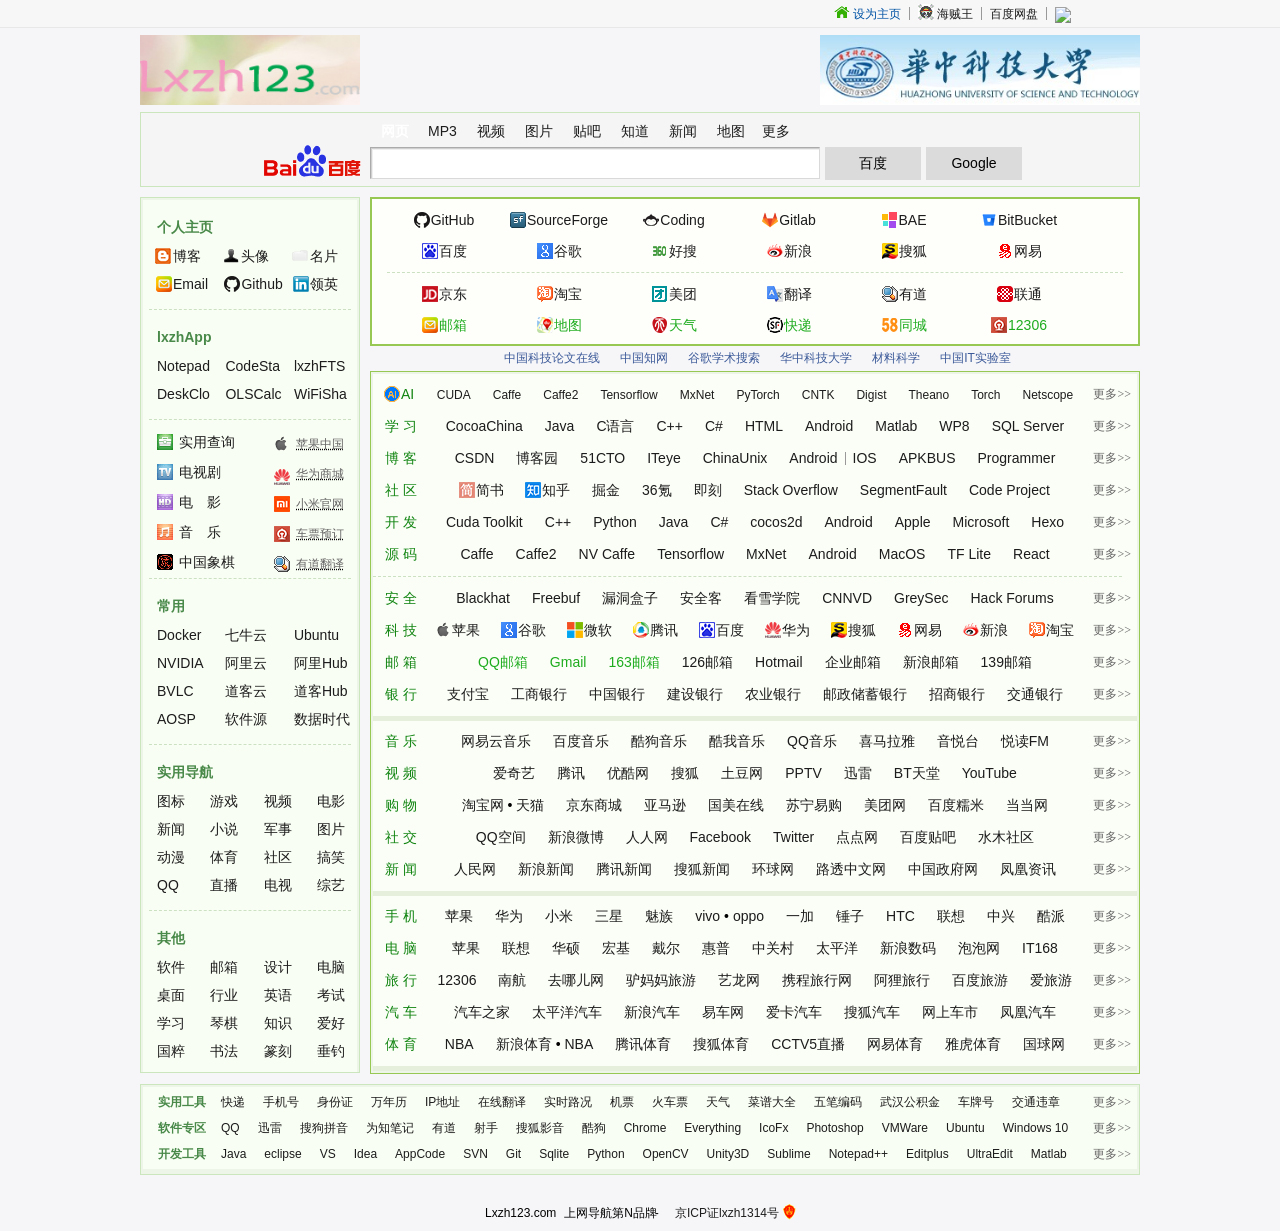
==== commit 2c1913e1: "add tc-small for sort label" ====
--- a/index.html
+++ b/index.html
@@ -66,11 +66,11 @@
 			</span>
 		</div>
 
-		<!-- <div class="ft-m l-header_m">
-		<span  class="box-logo">  
-		<a href="http://www.huawei.com/" target="_blank"><img src="images/huawei_logo.jpg" width="262" height="70" alt="华为" border="0" style="display:block;"></a>  
-		</span> -->
-		<!-- </div> -->
+		<div class="ft-m l-header_m">
+			<span  class="box-logo">  
+			<!-- <a href="http://www.huawei.com/" target="_blank"><img src="images/huawei_logo.jpg" width="262" height="70" alt="华为" border="0" style="display:block;"></a>   -->
+			</span>
+		</div>
 	</div>
 	<div class="box box-search clearfix">
     <div class="box-search_l">
@@ -350,17 +350,17 @@
 					<li>
 							<span class="box-sort_title"><a href="https://baike.baidu.com/item/人工智能/9180?fr=aladdin&fromid=25417&fromtitle=AI"><i class="ai"></i>AI</a></span>
 							<span class="box-sort_more"><a href="tags.html">更多>></a></span>
-							<span><a href="http://docs.nvidia.com/cuda/index.html">CUDA</a></span>
-							<span><a href="http://caffe.berkeleyvision.org">Caffe</a></span>
-							<span><a href="https://caffe2.ai/">Caffe2</a></span>
-							<span><a href="http://www.tensorflow.org/">Tensorflow</a></span>
-							<span><a href="http://mxnet.incubator.apache.org/">MxNet</a></span>
-							<span><a href="http://pytorch.org/">PyTorch</a></span>
-							<span><a href="http://cntk.codeplex.com/">CNTK</a></span>
-							<span><a href="https://developer.nvidia.com/digits/">Digist</a></span>
-							<span><a href="http://deeplearning.net/software/theano/">Theano</a></span>
-							<span><a href="http://torch.ch/">Torch </a></span>
-							<span><a href="app/netscope/quickstart.html">Netscope</a></span>
+							<span><a href="http://docs.nvidia.com/cuda/index.html" class="tc-small">CUDA</a></span>
+							<span><a href="http://caffe.berkeleyvision.org" class="tc-small">Caffe</a></span>
+							<span><a href="https://caffe2.ai/" class="tc-small">Caffe2</a></span>
+							<span><a href="http://www.tensorflow.org/" class="tc-small">Tensorflow</a></span>
+							<span><a href="http://mxnet.incubator.apache.org/" class="tc-small">MxNet</a></span>
+							<span><a href="http://pytorch.org/" class="tc-small">PyTorch</a></span>
+							<span><a href="http://cntk.codeplex.com/" class="tc-small">CNTK</a></span>
+							<span><a href="https://developer.nvidia.com/digits/" class="tc-small">Digist</a></span>
+							<span><a href="http://deeplearning.net/software/theano/" class="tc-small">Theano</a></span>
+							<span><a href="http://torch.ch/" class="tc-small">Torch </a></span>
+							<span><a href="app/netscope/quickstart.html" class="tc-small">Netscope</a></span>
 					</li>
 					<li>
 						<span class="box-sort_title"><a href="http://www.hao123.com/game">学 习</a></span>
--- a/css/main.css
+++ b/css/main.css
@@ -66,6 +66,7 @@
 .tc-red,.tc-red a{color:#F85050!important;}
 .tc-green,.tc-green a{color:#1EAC1E!important;}
 .tc-blue,.tc-blue a{color:#0053a5!important;}
+.tc-small,.tc-small a{font-size:12px;}
 b.space{display:inline-block;_display:inline;zoom:1;height:13px;width:0;position:relative;top:2px;border-left:1px solid #999;}
 .ft{float:inherit;}
 .ft-l{float:left;}
@@ -190,6 +191,7 @@
 .box-sort_more a{color:#666;font-size:12px;font-family:\5B8B\4F53;}
 .box-sort_content{overflow:hidden;white-space:nowrap;padding:5px 0;line-height:32px;background:#fff;text-align:center;border-bottom:5px solid #E5EFDB;background:#FBFEF7;}
 .box-sort_last{border:0;}
+.box-sort_content.small a{font-size:10px;}
 .box-sort_content span{margin:0 11px;}
 .box-sort_content span em{color:#999;margin:3px;}
 .box-tools{margin-top:10px;border:1px solid #CBE6BD;padding:2px;background:#ECF5E8;overflow:hidden;height:85px;position:relative;}
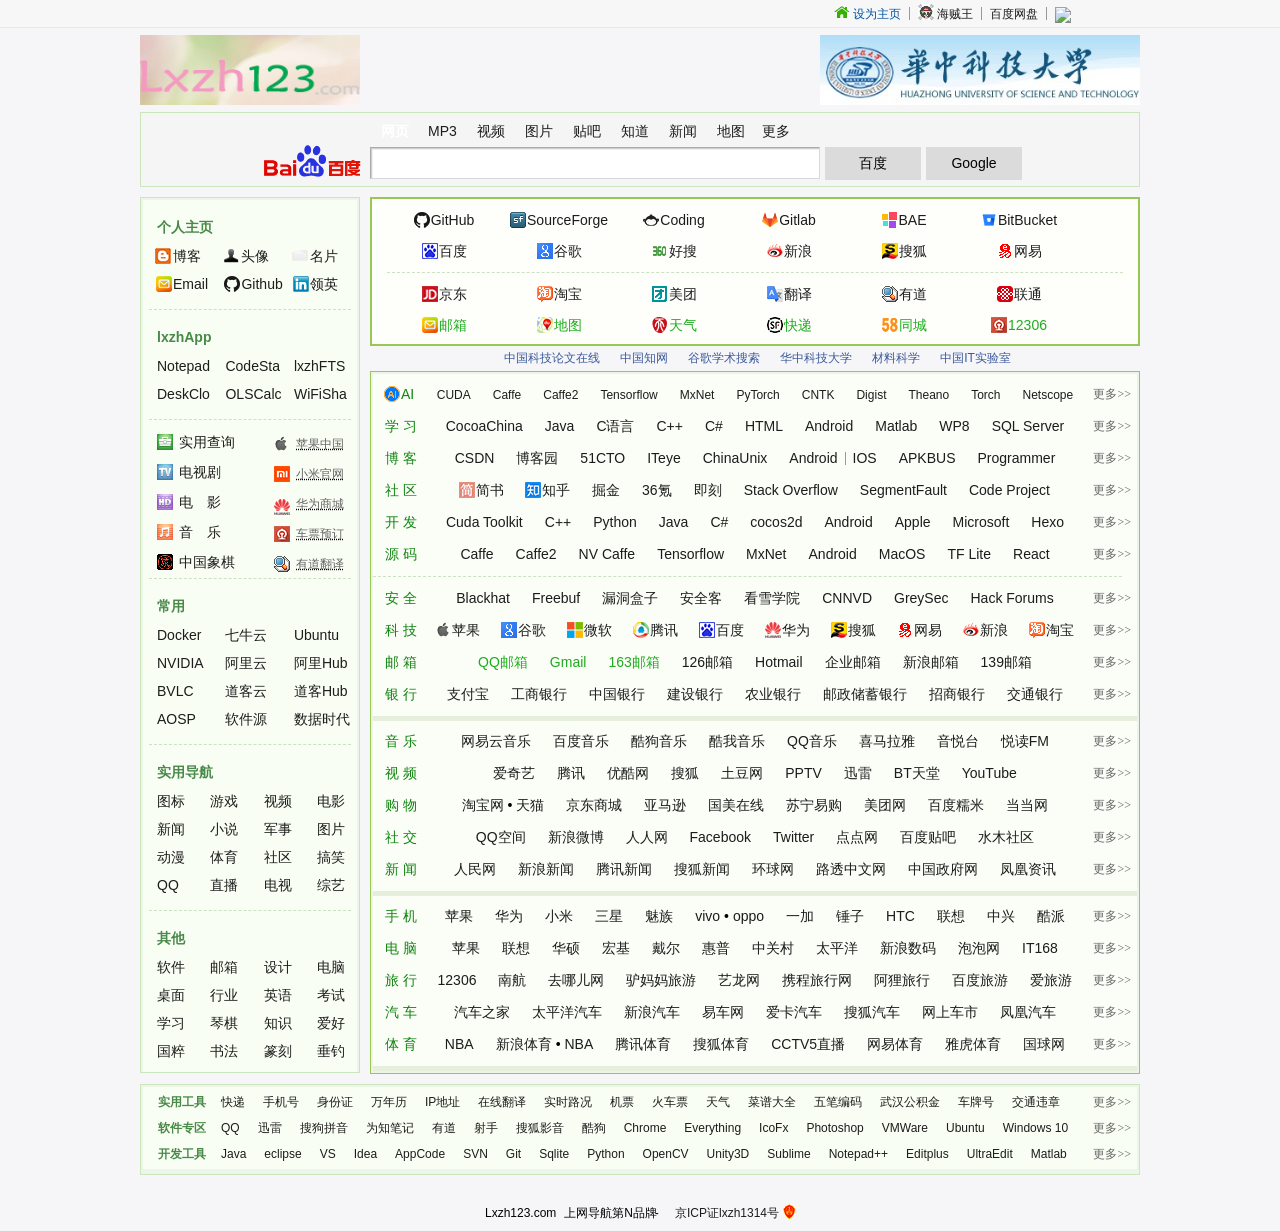
==== commit 1e0d07a4: "change url order" ====
--- a/index.html
+++ b/index.html
@@ -178,9 +178,9 @@
 							<li><em><a href="http://life.hao123.com"><i class="i-tool"></i>实用查询</a></em>
 							<acronym title=""><a href="http://www.apple.com/cn/"><i class="apple"></i>苹果中国</a></acronym></li>
 							<li><em><a href="http://v.hao123.com/tv/"><i class="i-tv"></i>电视剧</a></em>
+							<acronym title=""><a href="http://www.xiaomi.com"><i class="mi"></i>小米官网</a></acronym></li>
+							<li><em><a href="http://v.hao123.com/movie/"><i class="i-movie"></i>电　影</a></em>
 							<acronym title=""><a href="https://www.vmall.com"><i class="huawei"></i>华为商城</a></acronym></li>
-							<li><em><a href="http://v.hao123.com/movie/"><i class="i-movie"></i>电　影</a></em>
-							<acronym title=""><a href="http://www.xiaomi.com"><i class="mi"></i>小米官网</a></acronym></li>
 							<li><em><a href="http://music.hao123.com/"><i class="i-music"></i>音　乐</a></em>
 							<acronym title=""><a href="http://www.12306.cn/mormhweb/"><i class="train"></i>车票预订</a></acronym></li>
 							<li><em><a href="http://www.4399.com/flash/36944_3.htm"><i class="chess"></i>中国象棋</a></em>
@@ -353,7 +353,7 @@
 							<span><a href="http://docs.nvidia.com/cuda/index.html" class="tc-small">CUDA</a></span>
 							<span><a href="http://caffe.berkeleyvision.org" class="tc-small">Caffe</a></span>
 							<span><a href="https://caffe2.ai/" class="tc-small">Caffe2</a></span>
-							<span><a href="http://www.tensorflow.org/" class="tc-small">Tensorflow</a></span>
+							<span><a href="https://tensorflow.google.cn" class="tc-small">Tensorflow</a></span>
 							<span><a href="http://mxnet.incubator.apache.org/" class="tc-small">MxNet</a></span>
 							<span><a href="http://pytorch.org/" class="tc-small">PyTorch</a></span>
 							<span><a href="http://cntk.codeplex.com/" class="tc-small">CNTK</a></span>
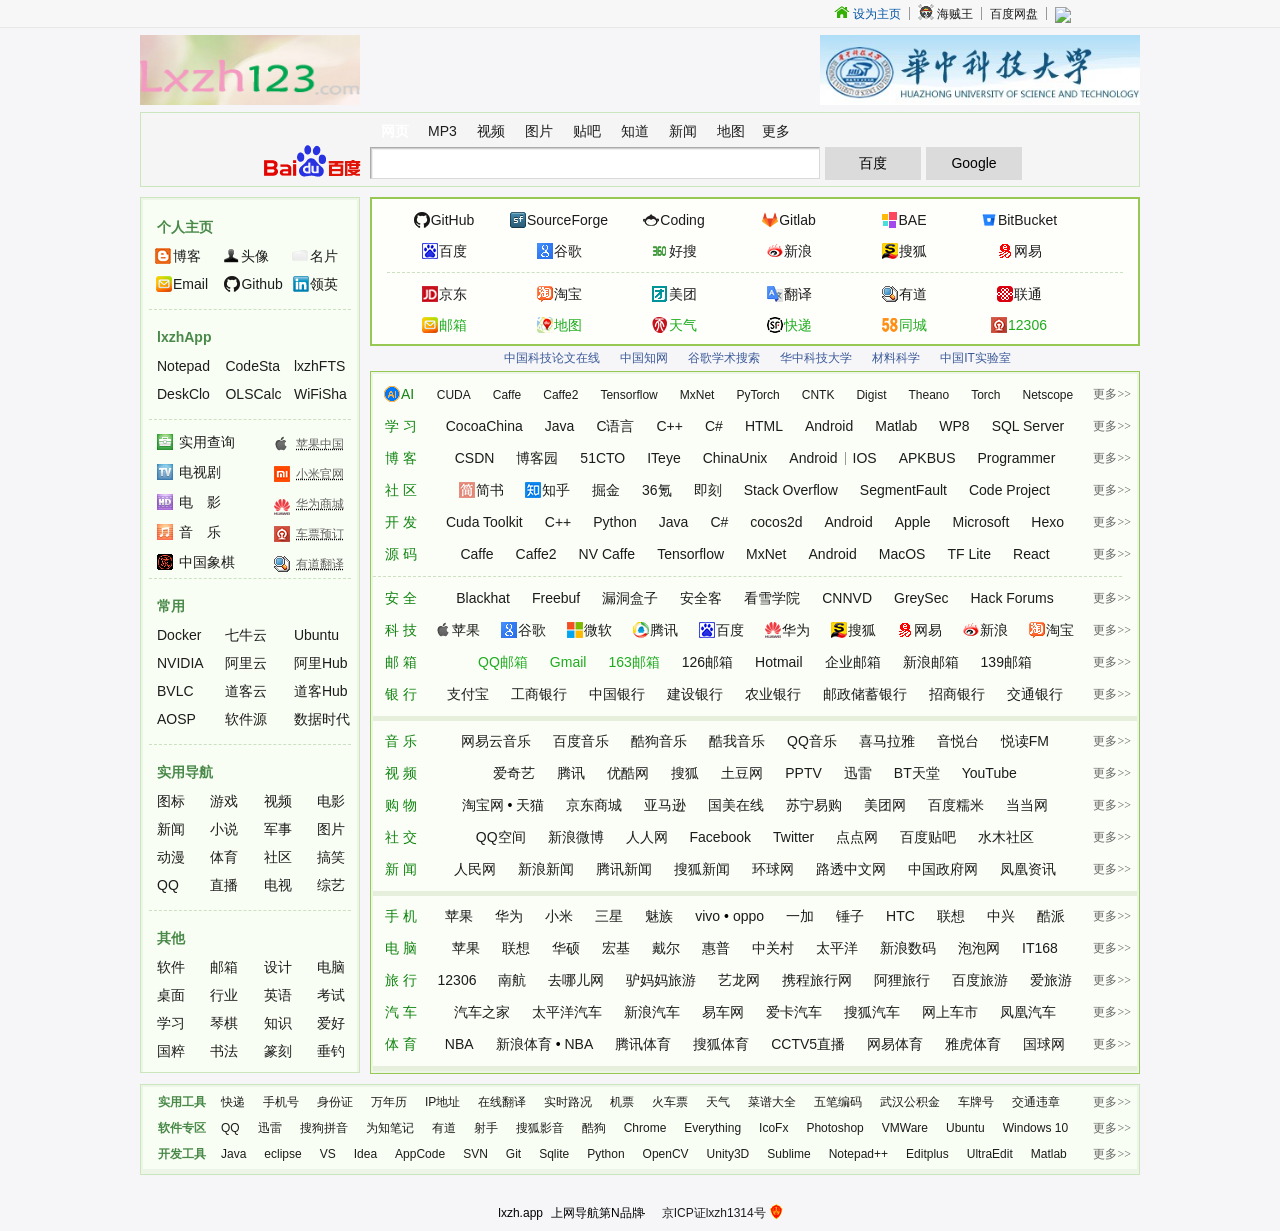
==== commit edf2d199: "feat: update" ====
--- a/index.html
+++ b/index.html
@@ -3,9 +3,13 @@
 <head>
 <meta http-equiv="Content-Type" content="text/html; charset=utf-8" />
 <base target="_blank"></base>
-<!--<base href="http://www.lxzh123.com/"></base>-->
+<!--<base href="https://lxzh.app/"></base>-->
 <meta name="keywords" content="上网导航,网址大全,龙心之火的网址大全" />
 <meta name="description" content="上网，从Lxzh123开始。">
+<link rel="shortcut icon" href="favicon.ico"/>
+<link rel="bookmark" href="favicon.ico"/>
+<link rel="icon" type="image/x-icon" sizes="32x32" href="/images/favicon-32.ico">
+<link rel="icon" type="image/x-icon" sizes="16x16" href="/images/favicon-16.ico">
 <title>Lxzh123_上网从这里开始</title>
 
 <link rel="stylesheet" type="text/css" href="css/main.css">
@@ -38,7 +42,7 @@
             </a>
         </div>
         <div class="ft-r span-rows box-userbar_link">
-		<span class="tc-blue"><a href="#"  onClick="this.style.behavior='url(#default#homepage)';this.setHomePage('http://www.lxzh123.com');" ><i class="i-home"></i>设为主页</a></span>
+		<span class="tc-blue"><a href="#"  onClick="this.style.behavior='url(#default#homepage)';this.setHomePage('https://lxzh.app');" ><i class="i-home"></i>设为主页</a></span>
 		<b class="space"></b>		
 		<span><a target="_blank" href="http://www.iqiyi.com/lib/m_200067914.html" title="海贼王"><i class="i-onepiece"></i>海贼王</a></span>
 		<b class="space"></b>
@@ -54,7 +58,7 @@
 	<div class="ft">
 		<div class="ft-l l-header_l">
 			<span  class="box-logo"> 
-			<a href="http://www.lxzh123.com/" target="_blank"><img src="images/Logo.png" width="220" height="70" alt="龙心之火"></a>  
+			<a href="https://lxzh.app/" target="_blank"><img src="images/Logo.png" width="220" height="70" alt="龙心之火"></a>  
 			</span>
 		</div>
 		
@@ -147,7 +151,7 @@
 					<dl class="corner box-sidebar" monkey="cool">
 						<dt class="m"><span class="box-sidebar_title"><a href="personal/ljfresume.html" alt="个人简历">个人主页</a></span></dt>
 							<dd class="m span-rows box-sidebar_app">
-								<span class="infoa"><a class="infoa" href="http://blog.lxzh123.com"><i class="blog"></i>博客</a></span>
+								<span class="infoa"><a class="infoa" href="https://blog.lxzh.app"><i class="blog"></i>博客</a></span>
 								<span class="infob"><a class="infob" href="personal/ljf_s.html"><i class="portrait"></i>头像</a></span>
 								<span class="infoc"><a class="infoc" href="http://j.map.baidu.com/kiMcN"><i class="card"></i>名片</a></span>
 							</dd>
@@ -378,7 +382,7 @@
 						<!--  <span><a href="http://www.k7000.com/ ">UG学堂</a></span>  -->
 					</li>
 					<li>
-						<span class="box-sort_title"><a href="http://blog.lxzh123.com/">博 客</a></span>
+						<span class="box-sort_title"><a href="https://blog.lxzh.app/">博 客</a></span>
 						<span class="box-sort_more"><a href="http://www.baidu.com/s?word=blog">更多>></a></span>
 						<span><a href="http://www.csdn.net/">CSDN</a></span>
 						<span><a href="http://www.cnblogs.com/">博客园</a></span>
@@ -706,7 +710,7 @@
 	</div>
 
 	<div class="box l-footer">
-		<p class="span-rows box-copyright"><span style="margin:0 4px;*margin-top:-2px;margin-top:-2px\0">Lxzh123.com</span><span style="margin:0 4px">上网导航第N品牌</span> - <span style="margin-right: 4px"><a href="http://www.miibeian.gov.cn/">京ICP证lxzh1314号<i class="i-papers"></i></a></span></p>
+		<p class="span-rows box-copyright"><span style="margin:0 4px;*margin-top:-2px;margin-top:-2px\0">lxzh.app</span><span style="margin:0 4px">上网导航第N品牌</span> - <span style="margin-right: 4px"><a href="http://www.miibeian.gov.cn/">京ICP证lxzh1314号<i class="i-papers"></i></a></span></p>
 	</div>
 </div>
 </body>
